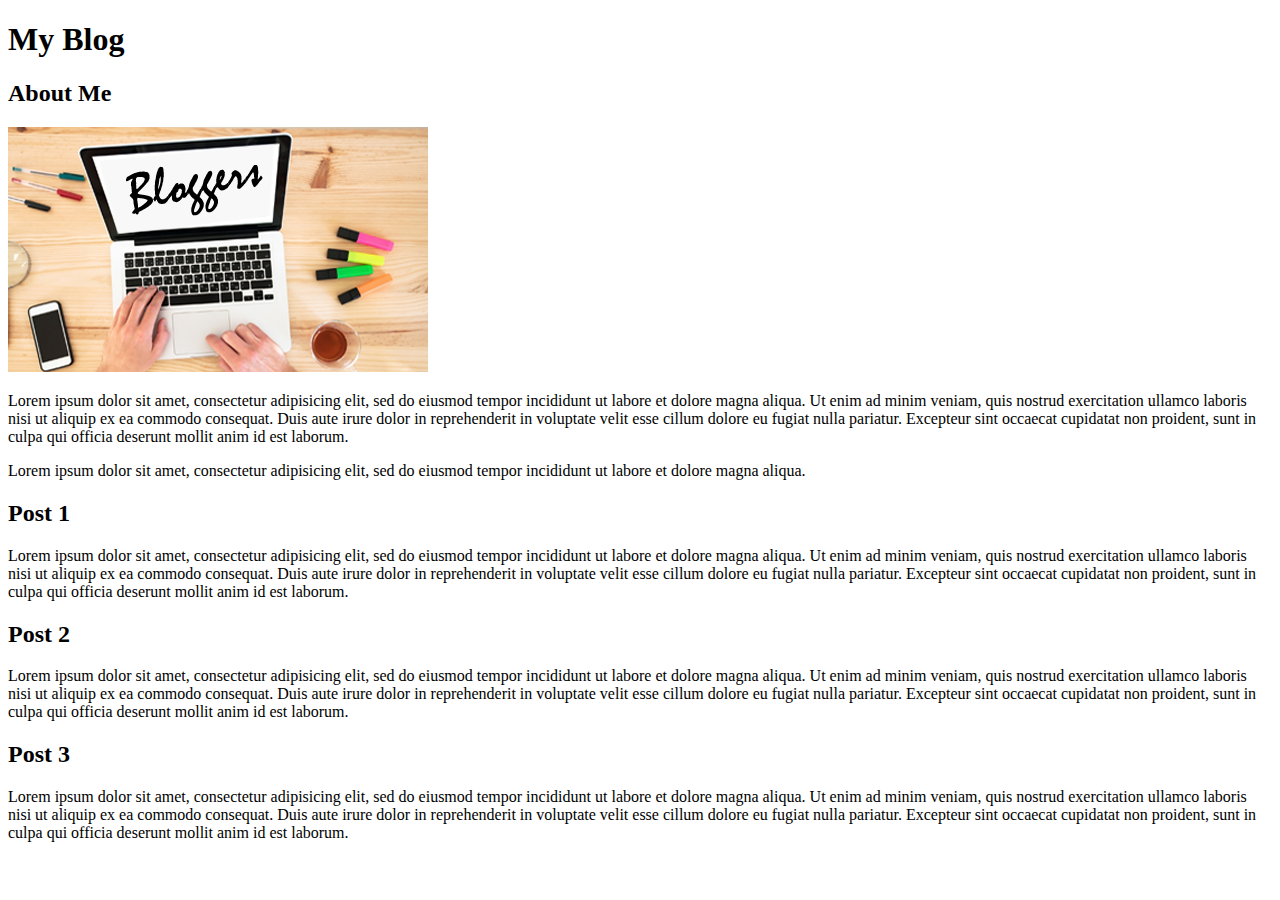
==== index.html @ 3e68d562 "create index" ====
<!DOCTYPE html>
<html lang="en">
  <head>
    <meta charset="utf-8">
    <title></title>
  </head>
  <body>
    <h1>My Blog</h1>
    <div class="About">
      <h2>About Me</h2>
      <img src="images/blogger.png" alt="Picture of person blogging">
      <p>Lorem ipsum dolor sit amet, consectetur adipisicing elit, sed do eiusmod tempor incididunt ut labore et dolore magna aliqua. Ut enim ad minim veniam, quis nostrud exercitation ullamco laboris nisi ut aliquip ex ea commodo consequat. Duis aute irure dolor in reprehenderit in voluptate velit esse cillum dolore eu fugiat nulla pariatur. Excepteur sint occaecat cupidatat non proident, sunt in culpa qui officia deserunt mollit anim id est laborum.</p>
      <p>Lorem ipsum dolor sit amet, consectetur adipisicing elit, sed do eiusmod tempor incididunt ut labore et dolore magna aliqua.</p>
    </div>

    <h2>Post 1</h2>
    <p>Lorem ipsum dolor sit amet, consectetur adipisicing elit, sed do eiusmod tempor incididunt ut labore et dolore magna aliqua. Ut enim ad minim veniam, quis nostrud exercitation ullamco laboris nisi ut aliquip ex ea commodo consequat. Duis aute irure dolor in reprehenderit in voluptate velit esse cillum dolore eu fugiat nulla pariatur. Excepteur sint occaecat cupidatat non proident, sunt in culpa qui officia deserunt mollit anim id est laborum.</p>

    <h2>Post 2</h2>
    <p>Lorem ipsum dolor sit amet, consectetur adipisicing elit, sed do eiusmod tempor incididunt ut labore et dolore magna aliqua. Ut enim ad minim veniam, quis nostrud exercitation ullamco laboris nisi ut aliquip ex ea commodo consequat. Duis aute irure dolor in reprehenderit in voluptate velit esse cillum dolore eu fugiat nulla pariatur. Excepteur sint occaecat cupidatat non proident, sunt in culpa qui officia deserunt mollit anim id est laborum.</p>

    <h2>Post 3</h2>
    <p>Lorem ipsum dolor sit amet, consectetur adipisicing elit, sed do eiusmod tempor incididunt ut labore et dolore magna aliqua. Ut enim ad minim veniam, quis nostrud exercitation ullamco laboris nisi ut aliquip ex ea commodo consequat. Duis aute irure dolor in reprehenderit in voluptate velit esse cillum dolore eu fugiat nulla pariatur. Excepteur sint occaecat cupidatat non proident, sunt in culpa qui officia deserunt mollit anim id est laborum.</p>

  </body>
</html>
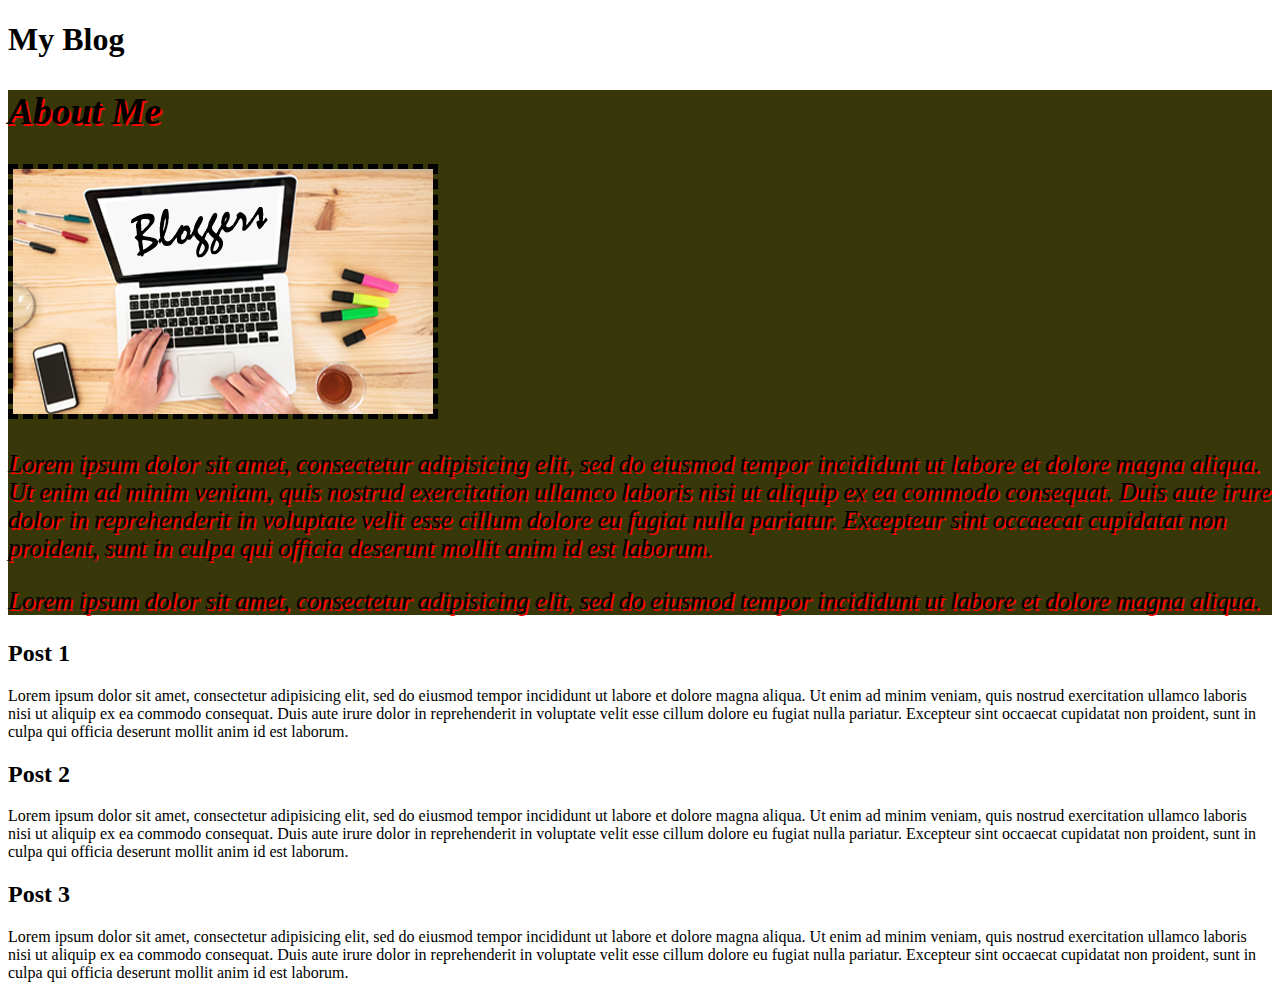
==== commit 1fb42266: "add div to about me sectionwit CSS styling" ====
--- a/index.html
+++ b/index.html
@@ -1,26 +1,29 @@
 <!DOCTYPE html>
 <html lang="en">
   <head>
+    <link rel="stylesheet" href="css/styles.css" type="text/css">
     <meta charset="utf-8">
     <title></title>
   </head>
   <body>
     <h1>My Blog</h1>
-    <div class="About">
+    <div class="about">
       <h2>About Me</h2>
-      <img src="images/blogger.png" alt="Picture of person blogging">
+      <img id="blogger" src="images/blogger.png" alt="Picture of person blogging">
       <p>Lorem ipsum dolor sit amet, consectetur adipisicing elit, sed do eiusmod tempor incididunt ut labore et dolore magna aliqua. Ut enim ad minim veniam, quis nostrud exercitation ullamco laboris nisi ut aliquip ex ea commodo consequat. Duis aute irure dolor in reprehenderit in voluptate velit esse cillum dolore eu fugiat nulla pariatur. Excepteur sint occaecat cupidatat non proident, sunt in culpa qui officia deserunt mollit anim id est laborum.</p>
       <p>Lorem ipsum dolor sit amet, consectetur adipisicing elit, sed do eiusmod tempor incididunt ut labore et dolore magna aliqua.</p>
     </div>
 
-    <h2>Post 1</h2>
-    <p>Lorem ipsum dolor sit amet, consectetur adipisicing elit, sed do eiusmod tempor incididunt ut labore et dolore magna aliqua. Ut enim ad minim veniam, quis nostrud exercitation ullamco laboris nisi ut aliquip ex ea commodo consequat. Duis aute irure dolor in reprehenderit in voluptate velit esse cillum dolore eu fugiat nulla pariatur. Excepteur sint occaecat cupidatat non proident, sunt in culpa qui officia deserunt mollit anim id est laborum.</p>
+    <div class="posts">
+      <h2>Post 1</h2>
+      <p>Lorem ipsum dolor sit amet, consectetur adipisicing elit, sed do eiusmod tempor incididunt ut labore et dolore magna aliqua. Ut enim ad minim veniam, quis nostrud exercitation ullamco laboris nisi ut aliquip ex ea commodo consequat. Duis aute irure dolor in reprehenderit in voluptate velit esse cillum dolore eu fugiat nulla pariatur. Excepteur sint occaecat cupidatat non proident, sunt in culpa qui officia deserunt mollit anim id est laborum.</p>
 
-    <h2>Post 2</h2>
-    <p>Lorem ipsum dolor sit amet, consectetur adipisicing elit, sed do eiusmod tempor incididunt ut labore et dolore magna aliqua. Ut enim ad minim veniam, quis nostrud exercitation ullamco laboris nisi ut aliquip ex ea commodo consequat. Duis aute irure dolor in reprehenderit in voluptate velit esse cillum dolore eu fugiat nulla pariatur. Excepteur sint occaecat cupidatat non proident, sunt in culpa qui officia deserunt mollit anim id est laborum.</p>
+      <h2>Post 2</h2>
+      <p>Lorem ipsum dolor sit amet, consectetur adipisicing elit, sed do eiusmod tempor incididunt ut labore et dolore magna aliqua. Ut enim ad minim veniam, quis nostrud exercitation ullamco laboris nisi ut aliquip ex ea commodo consequat. Duis aute irure dolor in reprehenderit in voluptate velit esse cillum dolore eu fugiat nulla pariatur. Excepteur sint occaecat cupidatat non proident, sunt in culpa qui officia deserunt mollit anim id est laborum.</p>
 
-    <h2>Post 3</h2>
-    <p>Lorem ipsum dolor sit amet, consectetur adipisicing elit, sed do eiusmod tempor incididunt ut labore et dolore magna aliqua. Ut enim ad minim veniam, quis nostrud exercitation ullamco laboris nisi ut aliquip ex ea commodo consequat. Duis aute irure dolor in reprehenderit in voluptate velit esse cillum dolore eu fugiat nulla pariatur. Excepteur sint occaecat cupidatat non proident, sunt in culpa qui officia deserunt mollit anim id est laborum.</p>
+      <h2>Post 3</h2>
+      <p>Lorem ipsum dolor sit amet, consectetur adipisicing elit, sed do eiusmod tempor incididunt ut labore et dolore magna aliqua. Ut enim ad minim veniam, quis nostrud exercitation ullamco laboris nisi ut aliquip ex ea commodo consequat. Duis aute irure dolor in reprehenderit in voluptate velit esse cillum dolore eu fugiat nulla pariatur. Excepteur sint occaecat cupidatat non proident, sunt in culpa qui officia deserunt mollit anim id est laborum.</p>
+    </div>
 
   </body>
 </html>
--- a/css/styles.css
+++ b/css/styles.css
@@ -0,0 +1,12 @@
+.about {
+  font-style: italic;
+  font-size: 25px;
+  background-color: #38370A;
+  text-shadow: 2px 2px red;
+
+}
+
+#blogger {
+  border: 5px dashed black;
+
+}
